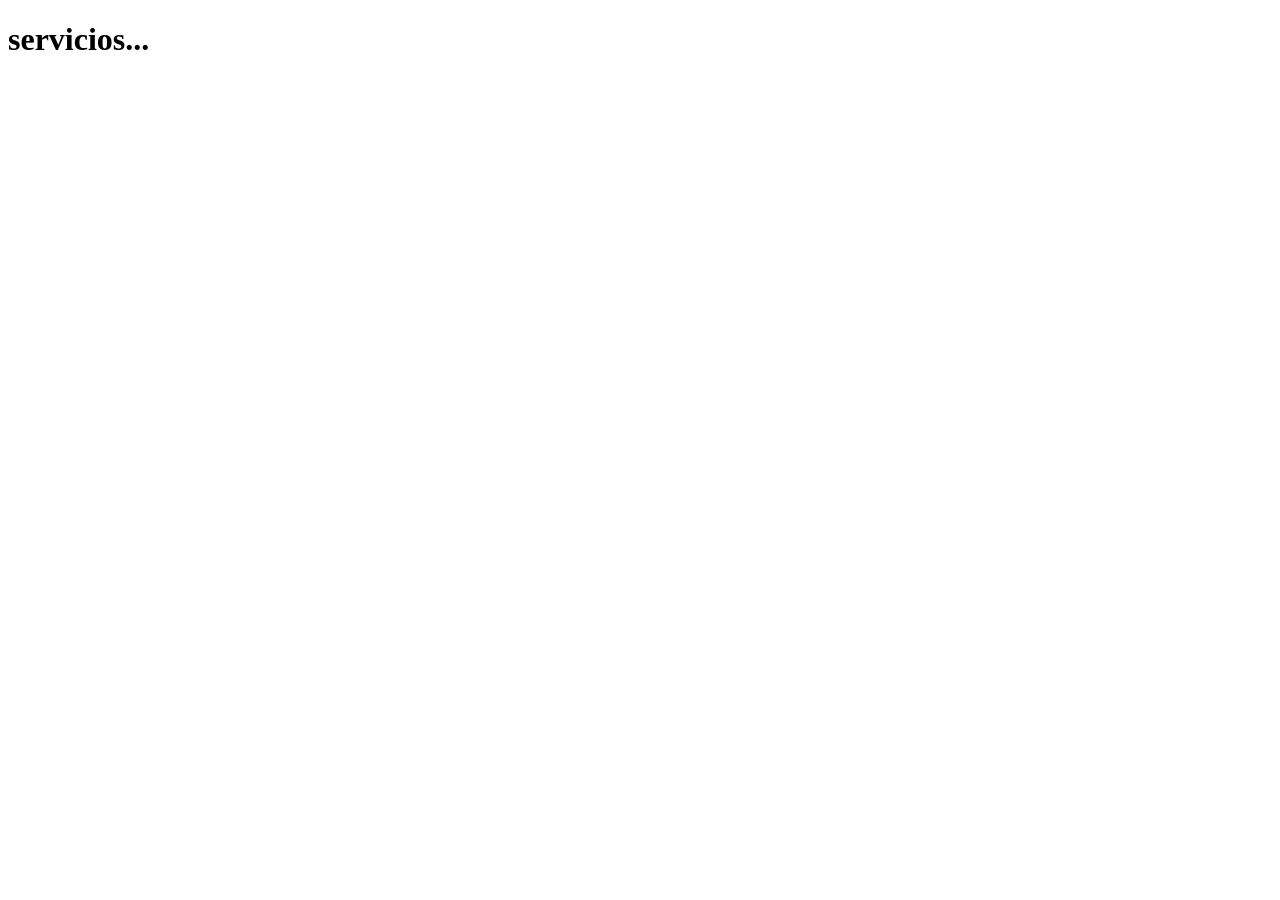
==== src/main/resources/templates/servicios.html @ b16b6c27 "crud + controller" ====
<!DOCTYPE html>
<html xmlns="http://www.thymeleaf.org" lang="en">
<head th:replace="~{components/encabezado::encabezado}">
</head>
<body>
    <h1> servicios...</h1>

    <footer th:replace="~{components/footer :: footer}"></footer>
</body>
</html>
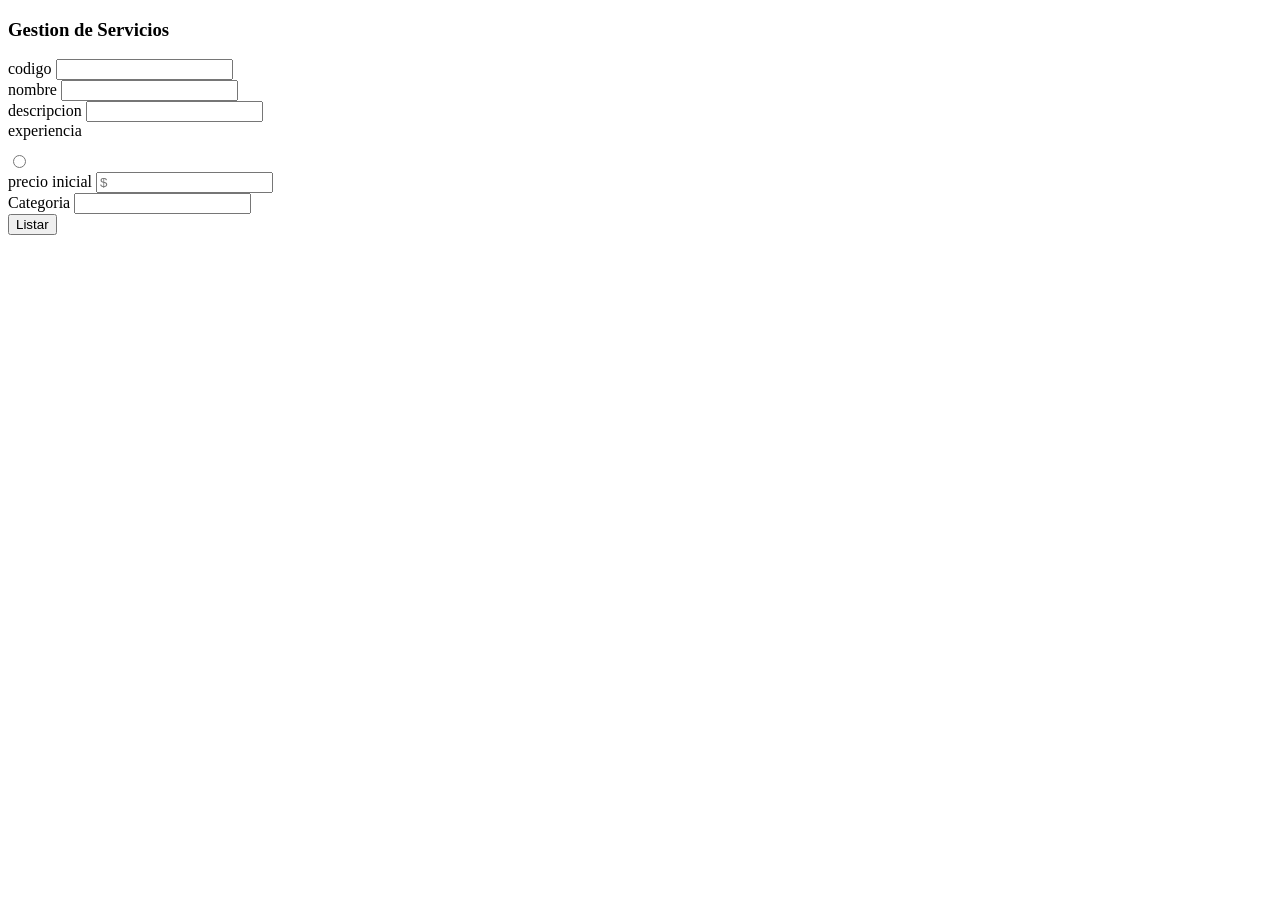
==== commit 7c03b760: "html pagina (nada)" ====
--- a/src/main/resources/templates/servicios.html
+++ b/src/main/resources/templates/servicios.html
@@ -1,10 +1,58 @@
-<!DOCTYPE html>
-<html xmlns="http://www.thymeleaf.org" lang="en">
-<head th:replace="~{components/encabezado::encabezado}">
-</head>
-<body>
-    <h1> servicios...</h1>
+    <!DOCTYPE html>
+    <html xmlns="http://www.thymeleaf.org" lang="en">
+    <head th:replace="~{components/encabezado::encabezado}">
+    </head>
+    <body>
+        <header th:replace="~{components/header :: header}"></header>
+        <section>
+            <div class="contenedor">
+                <article>
+                    <h1>Gestion de Servicios</h1>
+                    <form>
+                        <div class="grupo-campo">
+                            <label>codigo</label>
+                            <input type="text"> 
+                        </div>
 
-    <footer th:replace="~{components/footer :: footer}"></footer>
-</body>
-</html>+                        <div class="grupo-campo">
+                            <label>nombre</label>
+                            <input type="text"> 
+                        </div>
+
+                        <div class="grupo-campo">
+                            <label>descripcion</label>
+                            <input type="text" rows="4"> 
+                        </div>
+
+                        <div class="grupo-campo">
+                            <label>experiencia</label>
+                            <div style="display: flex; gap: 15px; align-items: center; justify-content: space-between; margin-top: 8px; max-width: 600px;">
+                                <div style="text-align: center;" th:each="i : ${#numbers.sequence(1, 10)}">
+                                <span style="display: block; font-size: 13px; font-weight: bold; margin-bottom: 4px;" th:text="${i}"></span>
+                                <input type="radio"/>
+                            </div>
+                        </div>
+                        </div>
+
+                        <div class="grupo-campo">
+                            <label>precio inicial</label>
+                            <input type="text" placeholder="$"> 
+                        </div>
+
+                        <div class="grupo-campo">
+                            <label>Categoria</label>
+                            <input type="text"> 
+                        </div>
+
+                        <div th:replace="~{components/botones :: botones}"></div>
+                        <form action="list/listaServicios.html" method="get">
+    <button type="submit" class="btn-crud btn-listar">Listar</button>
+</form>
+                    </form>
+                </article>
+            </div>
+        </section>
+
+        <footer th:replace="~{components/footer :: footer}"></footer>
+    </body>
+    </html>
